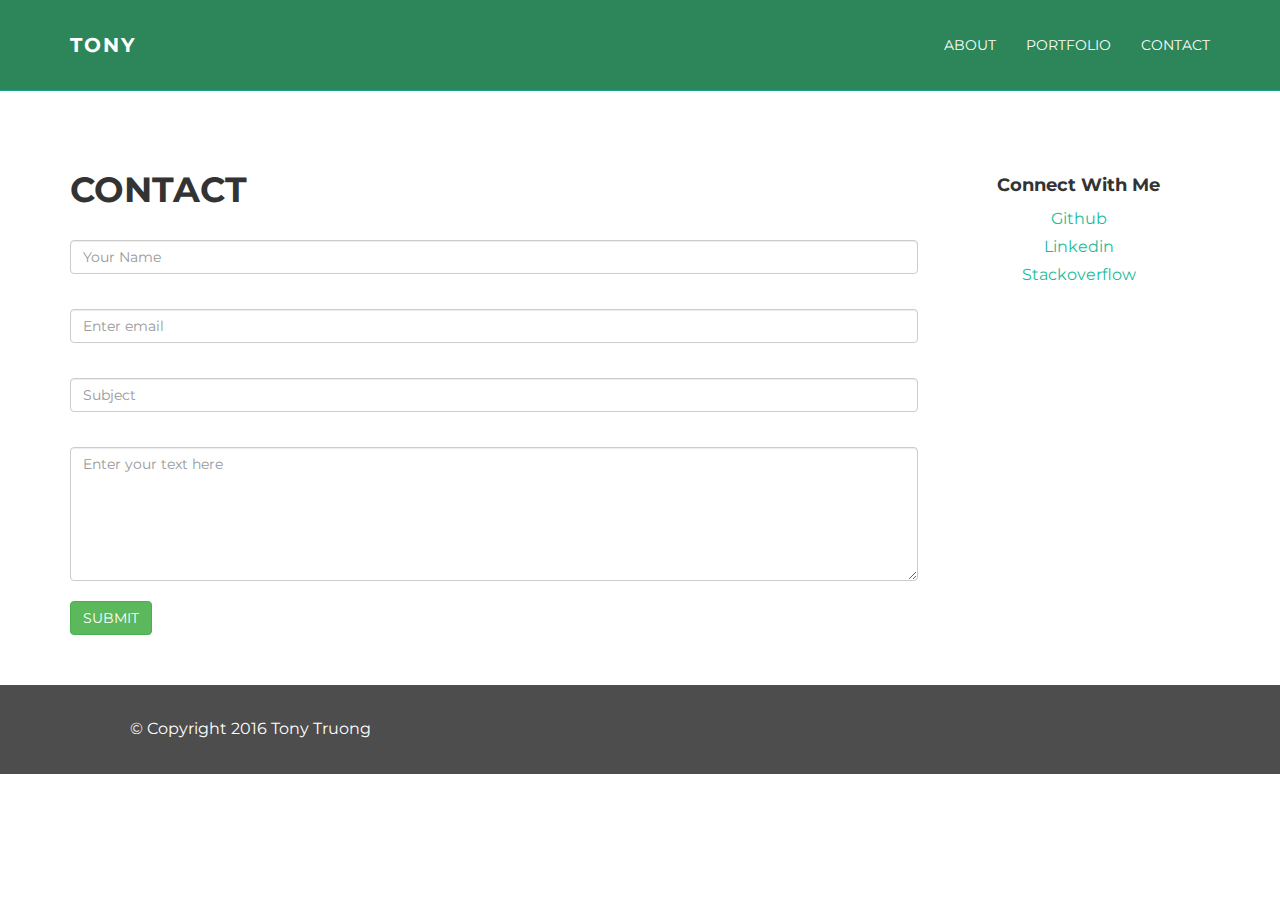
==== contact.html @ ea89e44e "boostrap stuff" ====
<!DOCTYPE html>
<html lang="en">
  <head>
    <meta charset="utf-8">
    <meta http-equiv="X-UA-Compatible" content="IE=edge">
    <meta name="viewport" content="width=device-width, initial-scale=1.0">
    <meta name="description" content="">
    <meta name="author" content="">
    <link rel="shortcut icon" href="../../docs-assets/icon-bar/favicon.png">

    <title> Contact </title>

	  <!-- Reset CSS -->
	  <link rel="stylesheet" type="text/css" href="assets/css/reset.css">

    <!-- Bootstrap core CSS -->
    <link href="assets/css/bootstrap.css" rel="stylesheet">


    <!-- Custom styles for this template -->
    <link href="assets/css/main.css" rel="stylesheet">

    <script src="https://code.jquery.com/jquery-1.10.2.min.js"></script>
    <script src="assets/js/hover.zoom.js"></script>
    <script src="assets/js/hover.zoom.conf.js"></script>

  </head>

  <body>

    <!-- Static navbar -->
    <div class="navbar navbar-inverse navbar-static-top">
      <div class="container">
        <div class="navbar-header">
          <button type="button" class="navbar-toggle" data-toggle="collapse" data-target=".navbar-collapse">
            <span class="icon-bar"></span>
            <span class="icon-bar"></span>
            <span class="icon-bar"></span>
          </button>
          <a class="navbar-brand" href="index.html">TONY</a>
        </div>
        <div class="navbar-collapse collapse">
          <ul class="nav navbar-nav navbar-right">
            <li><a href="index.html">About</a></li>
            <li><a href="portfolio.html">Portfolio</a></li>
            <li><a href="contact.html">Contact</a></li>
          </ul>
        </div><!--/.nav-collapse -->
      </div>
    </div>

	<!-- +++++ Contact Section +++++ -->
	<div class="container pt">
		<div class="row">

			<div class="col-sm-9">
				<h1>CONTACT</h1>
				<form role="form">
				  <div class="form-group">
				    <input type="name" class="form-control" id="NameInputEmail1" placeholder="Your Name">
				    <br>
				  </div>
				  <div class="form-group">
				    <input type="email" class="form-control" id="exampleInputEmail1" placeholder="Enter email">
				    <br>
				  </div>
				  <div class="form-group">
				    <input type="email" class="form-control" id="subjectEmail1" placeholder="Subject">
				    <br>
				  </div>
				  <textarea class="form-control" rows="6" placeholder="Enter your text here"></textarea>
				    <br>
				  <button type="submit" class="btn btn-success">SUBMIT</button>
				</form>    			
			</div>

			<div class="col-md-3 centered" id="margin-fix">
          		<h4>Connect With Me</h4>
          		<p>
            		<a href="https://github.com/ttruong89" target="blank">Github</a><br>

            		<a href="https://www.linkedin.com/in/tony-truong-11966067?trk=nav_responsive_tab_profile_pic" target="blank">Linkedin</a><br>
          
            		<a href="https://stackoverflow.com/users/6909216/tony-truong" target="blank">Stackoverflow</a><br>
            
          		</p>
        	</div>

		</div><!-- /row -->
	</div><!-- /container -->
	
	
	<!-- +++++ Footer Section +++++ -->

	<div id="footer">
		<div class="container">
			<div class="row">
				<div class="col-lg-4 centered">
          <p>&copy; Copyright 2016 Tony Truong</p>
				</div><!-- /col-lg-4 -->
			</div>
		</div>
	</div>

    <!-- Bootstrap core JavaScript
    ================================================== -->
    <!-- Placed at the end of the document so the pages load faster -->
    <script src="assets/js/bootstrap.min.js"></script>
  </body>
</html>
---- assets/css/main.css ----
@import url(http://fonts.googleapis.com/css?family=Montserrat:400,700);

body {
  	background-color: #ffffff;
  	font-family: 'Montserrat', sans-serif;
    font-weight: 400;
    font-size: 14px;
    color: #555;

    -webkit-font-smoothing: antialiased;
    -webkit-overflow-scrolling: touch;
}

/* Titles */
h1, h2, h3, h4, h5, h6 {
	font-family: 'Montserrat', sans-serif;
    font-weight: 700;
    color: #333;
}

h1 {
	font-size: 35px;
	margin-top: 30px;
	margin-bottom: 30px;
}



/* Paragraph & Typographic */
p {
    line-height: 28px;
    margin-bottom: 25px;
    font-size: 16px;
}

#prof{
	float: left;
	margin-right: 4%;
	margin-top: 1%;
	margin-bottom: 2%;
	height: 270px;
}

.justify{
	text-align: justify;

}

.centered {
    text-align: center;
}

/* Links */
a {
    color: #1abc9c;
    word-wrap: break-word;

    -webkit-transition: color 0.1s ease-in, background 0.1s ease-in;
    -moz-transition: color 0.1s ease-in, background 0.1s ease-in;
    -ms-transition: color 0.1s ease-in, background 0.1s ease-in;
    -o-transition: color 0.1s ease-in, background 0.1s ease-in;
    transition: color 0.1s ease-in, background 0.1s ease-in;
}

a:hover,
a:focus {
    color: #7b7b7b;
    text-decoration: none;
    outline: 0;
}

a:before,
a:after {
    -webkit-transition: color 0.1s ease-in, background 0.1s ease-in;
    -moz-transition: color 0.1s ease-in, background 0.1s ease-in;
    -ms-transition: color 0.1s ease-in, background 0.1s ease-in;
    -o-transition: color 0.1s ease-in, background 0.1s ease-in;
    transition: color 0.1s ease-in, background 0.1s ease-in;
}

 hr {
    display: block;
    height: 1px;
    border: 0;
    border-top: 1px solid #ccc;
    margin: 1em 0;
    padding: 0;
}


.navbar {
	text-transform: uppercase;
	margin-bottom: 0px;
}

.navbar-inverse {
	padding-bottom: 20px;
	padding-top: 20px;
}

.navbar-inverse {
	background-color: #2d8659;
	border-color: #16a085;
}

.navbar-inverse .navbar-nav > li > a {
	color: white;
}

.navbar-inverse .navbar-nav > li > a:hover {
	color: #222222;
}

.navbar-brand {
	font-weight: 700;
	font-size: 20px;
	letter-spacing: 2px;
}

.navbar-inverse .navbar-brand {
	color: white;
}

.navbar-inverse .navbar-toggle {
	border-color: transparent;
}

.progress-bar-theme {
  background-color: #1abc9c;
}


/* Helpers */

.mt {
	margin-top: 40px;
	margin-bottom: 40px;
}

.pt {
	padding-top: 50px;
	padding-bottom: 50px;
}

#margin-fix{
	margin-top: 2.1%;
}

/* +++++ WRAP SECTIONS +++++ */

#ww {
	padding-top: 70px;
	padding-bottom: 70px;
	background-color: #f2f2f2;
}


#footer {
	background-color: #4d4d4d;
	padding-top: 30px;
	padding-bottom: 6px; 
}

#footer p {
	color: white;
}

#footer h4 {
	color: white;
	text-transform: uppercase;
	padding-bottom: 20px;
}


/* +++++ Color Wraps / Blog Page +++++ */

#grey {
	padding-top: 60px;
	padding-bottom: 60px;
	background-color: #f2f2f2;
}

#white {
	padding-top: 60px;
	padding-bottom: 60px;
	background-color: #ffffff;
}



/* Blog Date*/
bd {
	font-size: 12px;
	text-transform: uppercase;
	color: #d2d2d2;
	font-weight: 700;
}

/* Blog Author*/
ba {
	font-size: 12px;
	text-transform: uppercase;
}

/* Blog Quote */
.bq {
	font-size: 22px;
	padding-top: 30px;
}

/* Blog Tags */
bt {
	font-size: 12px;
}

/* Portfolio */
.port{
	height: 300px !important;
	width: 300px;
	padding: 5%;
	opacity: 0.8;
}
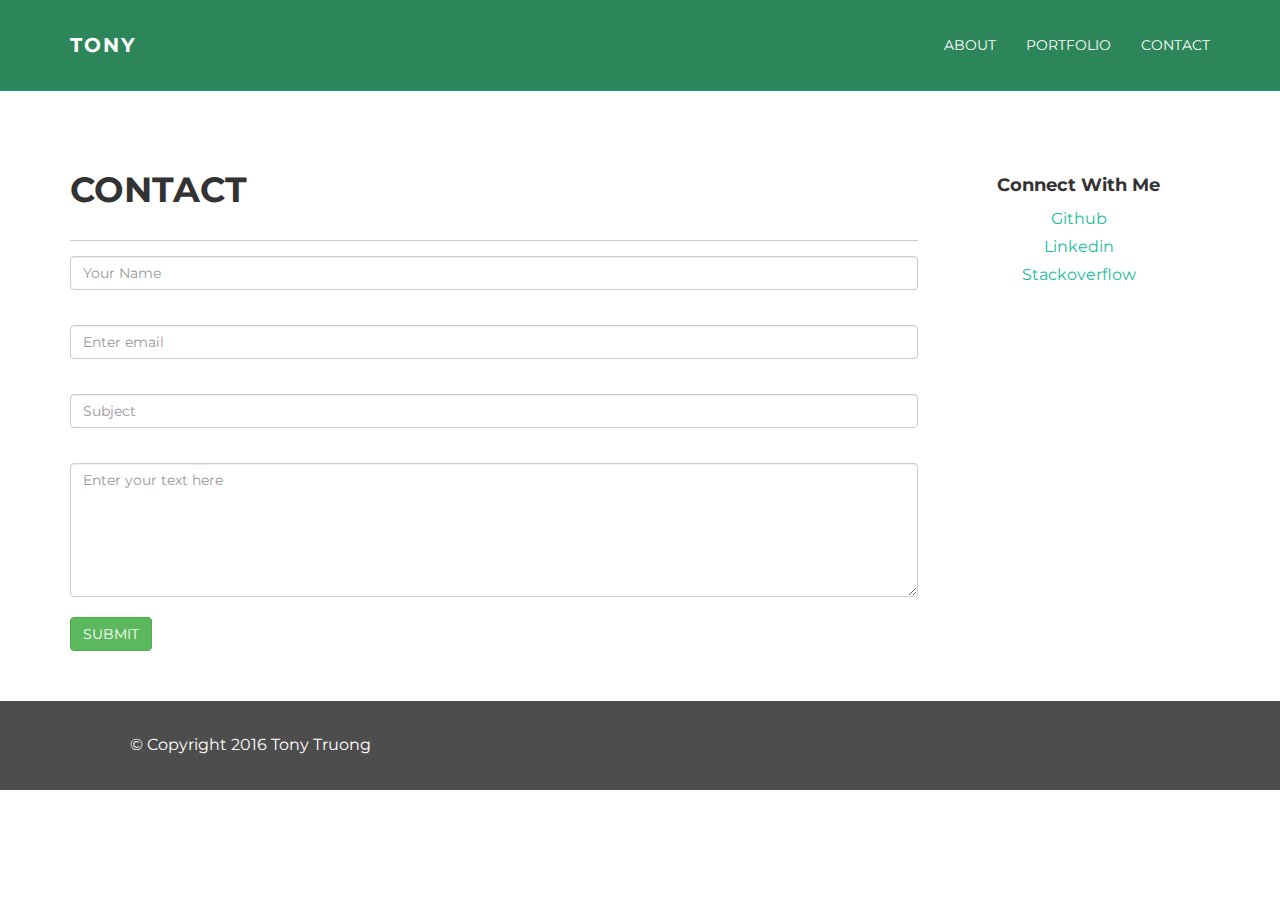
==== commit 1958b7e0: "horizontal rule add" ====
--- a/contact.html
+++ b/contact.html
@@ -55,6 +55,7 @@
 
 			<div class="col-sm-9">
 				<h1>CONTACT</h1>
+        <hr>
 				<form role="form">
 				  <div class="form-group">
 				    <input type="name" class="form-control" id="NameInputEmail1" placeholder="Your Name">
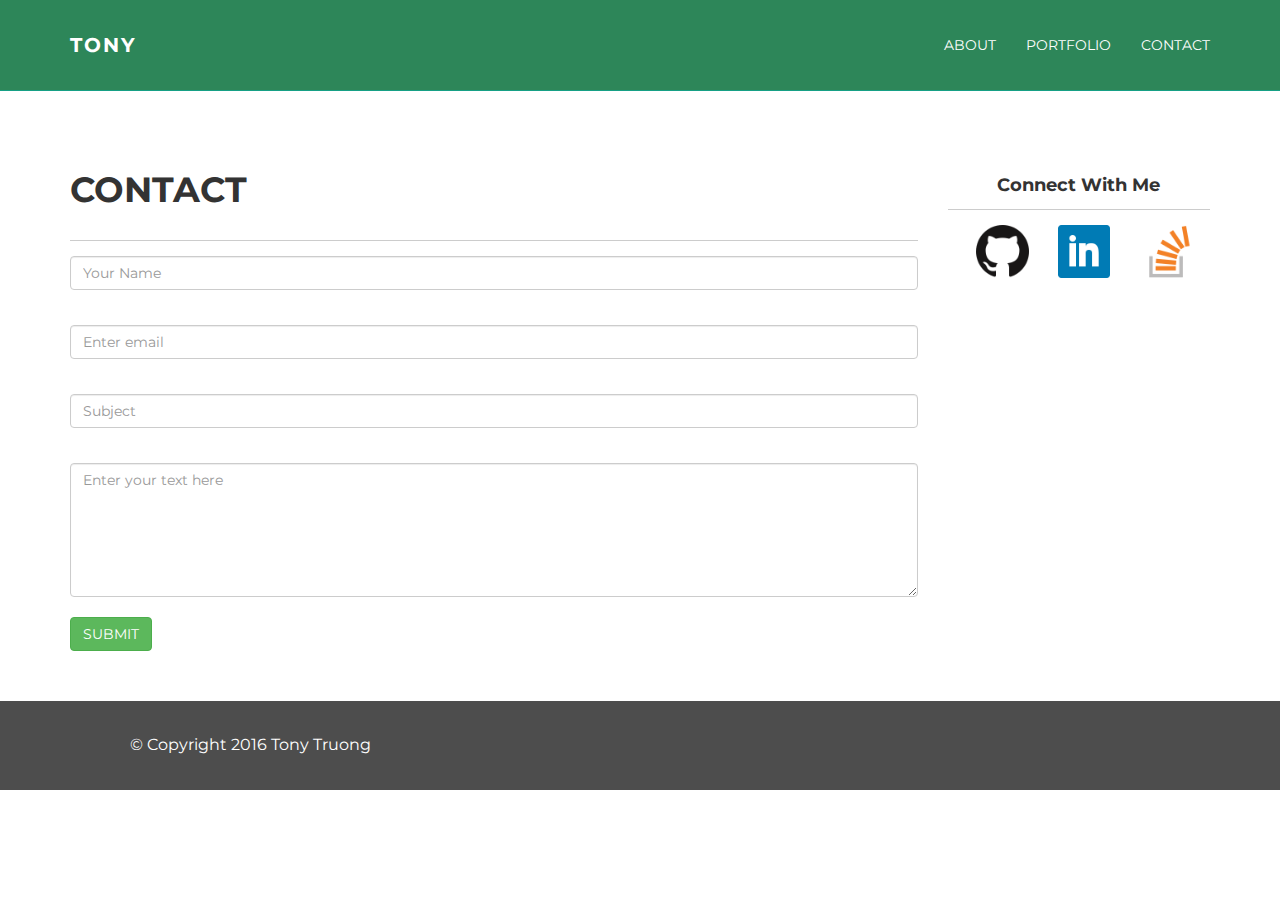
==== commit 39921f9f: "more changes" ====
--- a/contact.html
+++ b/contact.html
@@ -77,13 +77,16 @@
 
 			<div class="col-md-3 centered" id="margin-fix">
           		<h4>Connect With Me</h4>
+              <hr>
           		<p>
-            		<a href="https://github.com/ttruong89" target="blank">Github</a><br>
+            		<a href="https://github.com/ttruong89" target="blank">
+                <img src="assets/img/github.png" class="social" alt="Github"></a>
 
-            		<a href="https://www.linkedin.com/in/tony-truong-11966067?trk=nav_responsive_tab_profile_pic" target="blank">Linkedin</a><br>
-          
-            		<a href="https://stackoverflow.com/users/6909216/tony-truong" target="blank">Stackoverflow</a><br>
+                <a href="https://www.linkedin.com/in/tony-truong-11966067?trk=nav_responsive_tab_profile_pic" target="blank">
+                <img src="assets/img/linkedin.png" class="social" alt="LinkedIn"></a>
             
+                <a href="https://stackoverflow.com/users/6909216/tony-truong" target="blank">
+                <img src="assets/img/stackoverflow.png" class="social" alt="Stack Overflow"></a>
           		</p>
         	</div>
 
--- a/assets/css/main.css
+++ b/assets/css/main.css
@@ -220,3 +220,12 @@
 	padding: 5%;
 	opacity: 0.8;
 }
+
+/* Sidebar */
+.social{
+	float: left;
+	height: 30%;
+	width: 30%;
+	padding-left: 10%;
+	margin-left: 1%;
+}